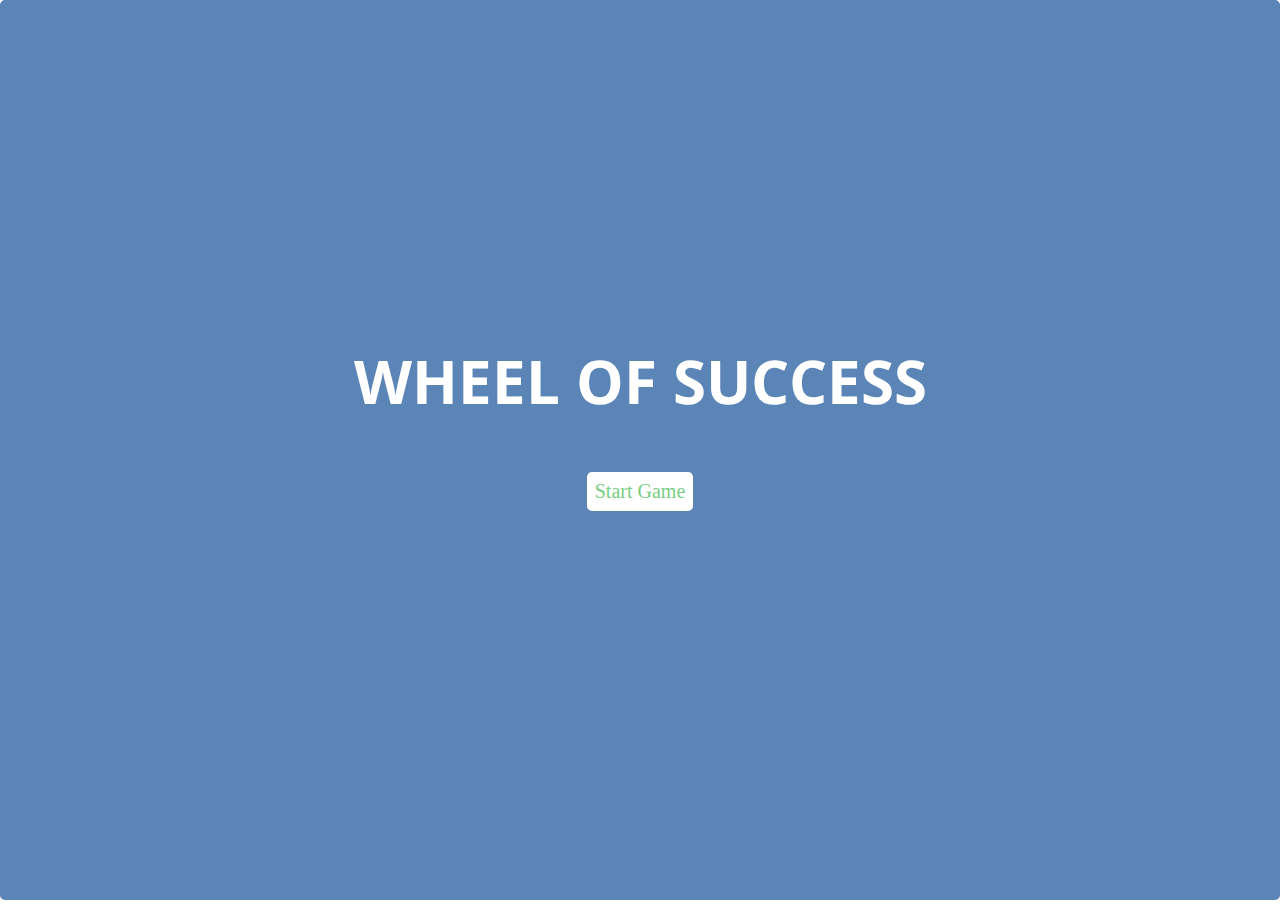
==== index.html @ 4b315c21 "Added Initial files" ====
<!DOCTYPE html>
<html lang="en">
  <head>
    <meta charset="utf-8">
    <title>Wheel of Success!</title>
    <meta name="viewport" content="width=device-width, initial-scale=1.0">
    <link href="css/styles.css" rel="stylesheet">
  </head>
  <body>
    <div class="main-container">
      <div id="overlay" class="start">
        <h2 class="title">Wheel of Success</h2>
        <a class="btn__reset">Start Game</a>
      </div>

      <div id="banner" class="section">
        <h2 class="header">Wheel of Success</h2>
      </div>

      <div id="phrase" class="section">
        <ul></ul>
      </div>
      <div id="qwerty" class="section">
        <div class="keyrow">
          <button>q</button><button>w</button><button>e</button><button>r</button><button>t</button><button>y</button><button>u</button><button>i</button><button>o</button><button>p</button>
        </div>
        <div class="keyrow">
          <button>a</button><button>s</button><button>d</button><button>f</button><button>g</button><button>h</button><button>j</button><button>k</button><button>l</button>
        </div>
        <div class="keyrow">
          <button>z</button><button>x</button><button>c</button><button>v</button><button>b</button><button>n</button><button>m</button>
        </div>
      </div>

      <div id="scoreboard" class="section">
        <ol>
          <li class="tries"><img src="images/liveHeart.png" height="35px" width="30px"></li>
          <li class="tries"><img src="images/liveHeart.png" height="35px" width="30px"></li>
          <li class="tries"><img src="images/liveHeart.png" height="35px" width="30px"></li>
          <li class="tries"><img src="images/liveHeart.png" height="35px" width="30px"></li>
          <li class="tries"><img src="images/liveHeart.png" height="35px" width="30px"></li>
        </ol>
      </div>
    </div>
    <script type="text/javascript" src="app.js"></script>
  </body>
</html>
---- css/styles.css ----
/* Main styles */
@import url('https://fonts.googleapis.com/css?family=Open+Sans:400,700&Roboto:300');

/* Variables */

:root {
  --color-win: #78CF82;
  --color-lose: #D94545;
  --color-start: #5b85b7;
  --color-neutral: #445069;
  --color-neutral-light: #D2D2D2;
  --color-keys: #37474F;
  --color-keys-light: #E5E5E5;
  --font-size-large: 60px;
  --font-size-medium: 20px;
  --transition: all .2s ease-in-out;
}

/* main */

* {
  box-sizing: border-box;
}

body {
  justify-content: space-evenly;
  flex-direction: column;
  display: flex;
  height: 100vh;
}

li, ol, ul {
  padding: 0;
  display: inline-block;
}

h2 {
  margin: 0;
  text-transform: uppercase;
  font-family: 'Open Sans', sans-serif;
  font-size: var(--font-size-large);
  margin: 0;
}

button {
  margin: 6px;
  border: 1px solid transparent;
  padding: .5rem 1rem;
  color: var(--color-keys);
  font-size: var(--font-size-medium);
  background-color: var(--color-keys-light);
  border-radius: 5px;
  -webkit-transition: var(--transition);
  -o-transition: var(--transition);
  transition: var(--transition);
}

.main-container {
  display: flex;
  flex-direction: column;
  justify-content: space-around;
  height: 100%;
  max-height: 900px;
  text-align: center;
}

.section {
  width: 100%;
  padding: 10px;
}

/* Title */

.header {
  color: var(--color-start);
}

/* Scoreboard */

.tries {
  background-image: url('../images/liveHeart.png');
}

/* Phrase */

.letter {
  font-size: var(--font-size-medium);
  height: 65px;
  width: 65px;
  padding: 20px 1px 0 1px;
  margin-right: 2px;
  color: transparent;
  background: var(--color-neutral-light);
  border-radius: 5px;
}

.space {
  width: 15px;
}

.show {
  color: #000;
  background-color: #76CE82;
}

/* Keyboard */

.keyrow {
  display: flex;
  justify-content: center;
}

.chosen {
  background: var(--color-neutral);
  border-radius: 5px;
  font-size: var(--font-size-medium);
  color: #FFFFFF;
}

.btn__reset {
  padding: 8px;
  margin: 50px auto;
  background: #FFFFFF;
  border-radius: 5px;
  font-size: var(--font-size-medium);
}

/* Overlay */

#overlay {
  display: flex;
  flex-direction: column;
  position: fixed;
  color: #FFFFFF;
  justify-content: center;
  top: 0;
  bottom: 0;
  left: 0;
  right: 0;
  border-radius: 5px;
}

.title {
  color: #FFF;
}

.start {
  background-color: var(--color-start);
}

.start a {
  color: var(--color-win);
}

.win {
  background-color: var(--color-win);
}

.win a {
  color: var(--color-win);
}

.lose {
  background-color: var(--color-lose);
}

.lose a {
  color: var(--color-lose);
}
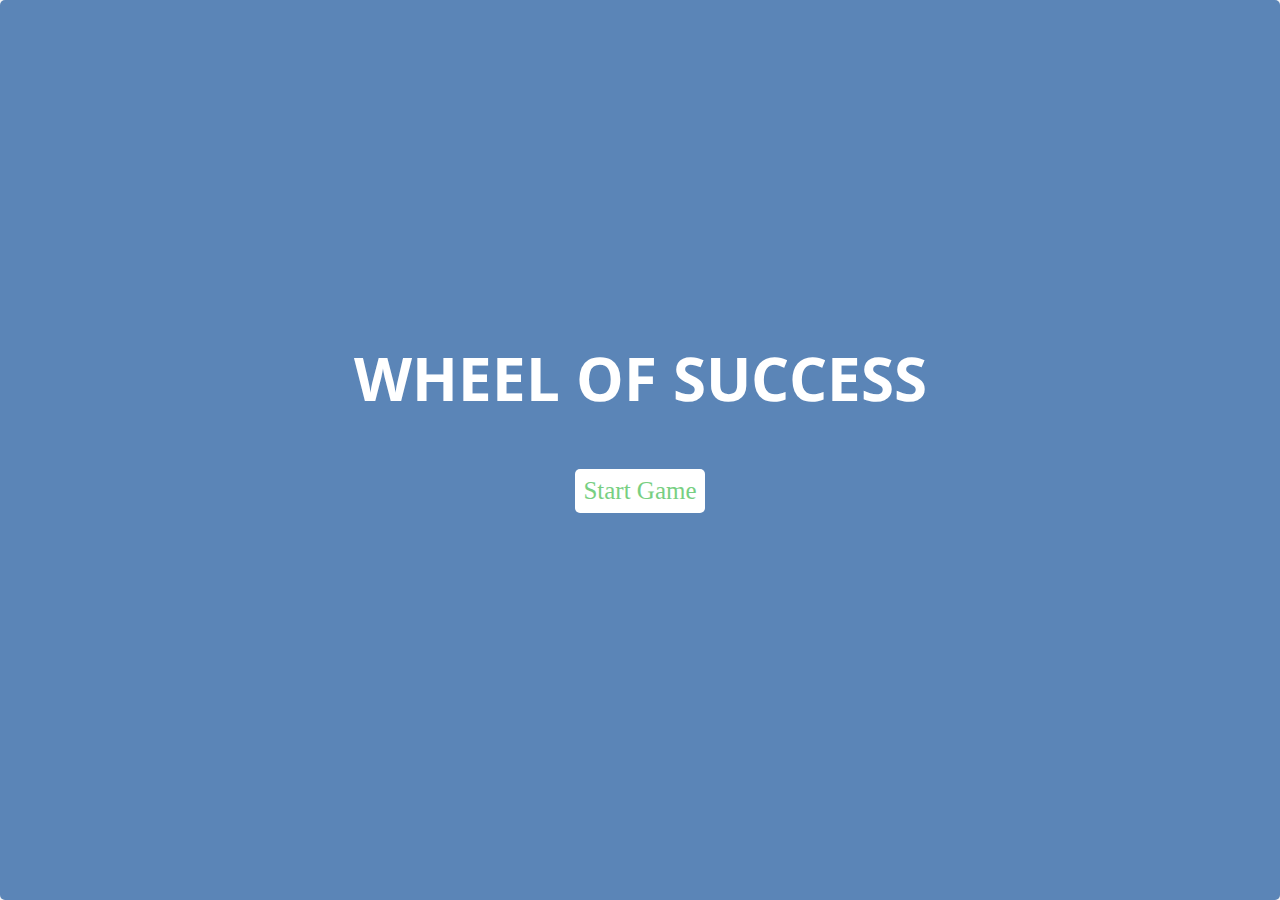
==== commit 0cf2109a: "Mobile friendly update" ====
--- a/index.html
+++ b/index.html
@@ -4,6 +4,7 @@
     <meta charset="utf-8">
     <title>Wheel of Success!</title>
     <meta name="viewport" content="width=device-width, initial-scale=1.0">
+    <link href="css/normalize.css" rel="stylesheet">
     <link href="css/styles.css" rel="stylesheet">
   </head>
   <body>
@@ -15,6 +16,7 @@
 
       <div id="banner" class="section">
         <h2 class="header">Wheel of Success</h2>
+        <h3 id="score">Wins:0</h3><h3 id="score">Losses:0</h3>
       </div>
 
       <div id="phrase" class="section">
@@ -34,14 +36,14 @@
 
       <div id="scoreboard" class="section">
         <ol>
-          <li class="tries"><img src="images/liveHeart.png" height="35px" width="30px"></li>
-          <li class="tries"><img src="images/liveHeart.png" height="35px" width="30px"></li>
-          <li class="tries"><img src="images/liveHeart.png" height="35px" width="30px"></li>
-          <li class="tries"><img src="images/liveHeart.png" height="35px" width="30px"></li>
-          <li class="tries"><img src="images/liveHeart.png" height="35px" width="30px"></li>
+          <li class="tries"><img src="images/liveHeart.png" ></li>
+          <li class="tries"><img src="images/liveHeart.png" ></li>
+          <li class="tries"><img src="images/liveHeart.png" ></li>
+          <li class="tries"><img src="images/liveHeart.png" ></li>
+          <li class="tries"><img src="images/liveHeart.png" ></li>
         </ol>
       </div>
     </div>
-    <script type="text/javascript" src="app.js"></script>
+    <script type="text/javascript" src="js/logic.js"></script>
   </body>
 </html>
--- a/css/styles.css
+++ b/css/styles.css
@@ -12,8 +12,8 @@
   --color-keys: #37474F;
   --color-keys-light: #E5E5E5;
   --font-size-large: 60px;
-  --font-size-medium: 20px;
-  --transition: all .2s ease-in-out;
+  --font-size-medium: 25px;
+  --transition: all 1s ease-in-out;
 }
 
 /* main */
@@ -23,10 +23,12 @@
 }
 
 body {
-  justify-content: space-evenly;
+  background-color:whitesmoke;
+  justify-content: space-between;
   flex-direction: column;
   display: flex;
-  height: 100vh;
+  max-height: 100vh;
+  margin:0px !important;
 }
 
 li, ol, ul {
@@ -39,13 +41,18 @@
   text-transform: uppercase;
   font-family: 'Open Sans', sans-serif;
   font-size: var(--font-size-large);
-  margin: 0;
+
+}
+h3{
+  margin: 10px;
+  text-transform: uppercase;
+  font-family: 'Open Sans', sans-serif;
+  font-size: var(--font-size-medium);
+  display:inline;
 }
 
 button {
-  margin: 6px;
-  border: 1px solid transparent;
-  padding: .5rem 1rem;
+  border: 1px solid black;
   color: var(--color-keys);
   font-size: var(--font-size-medium);
   background-color: var(--color-keys-light);
@@ -53,6 +60,8 @@
   -webkit-transition: var(--transition);
   -o-transition: var(--transition);
   transition: var(--transition);
+  min-width: 35px;
+  min-height:35px;
 }
 
 .main-container {
@@ -77,21 +86,26 @@
 
 /* Scoreboard */
 
-.tries {
-  background-image: url('../images/liveHeart.png');
+.tries img{
+  width:35px;
 }
 
 /* Phrase */
 
 .letter {
   font-size: var(--font-size-medium);
-  height: 65px;
-  width: 65px;
-  padding: 20px 1px 0 1px;
-  margin-right: 2px;
+  height: 30px;
+  width: 30px;
+  /* padding: 10px 1px 0 1px; */
+  margin-right: 1px;
+  margin-bottom: 10px;
   color: transparent;
   background: var(--color-neutral-light);
   border-radius: 5px;
+  -webkit-transition: var(--transition);
+  -o-transition: var(--transition);
+  transition: var(--transition);
+  border: 1px solid black;
 }
 
 .space {
@@ -101,6 +115,7 @@
 .show {
   color: #000;
   background-color: #76CE82;
+  transform: rotateY(360deg);
 }
 
 /* Keyboard */
@@ -116,6 +131,7 @@
   font-size: var(--font-size-medium);
   color: #FFFFFF;
 }
+
 
 .btn__reset {
   padding: 8px;
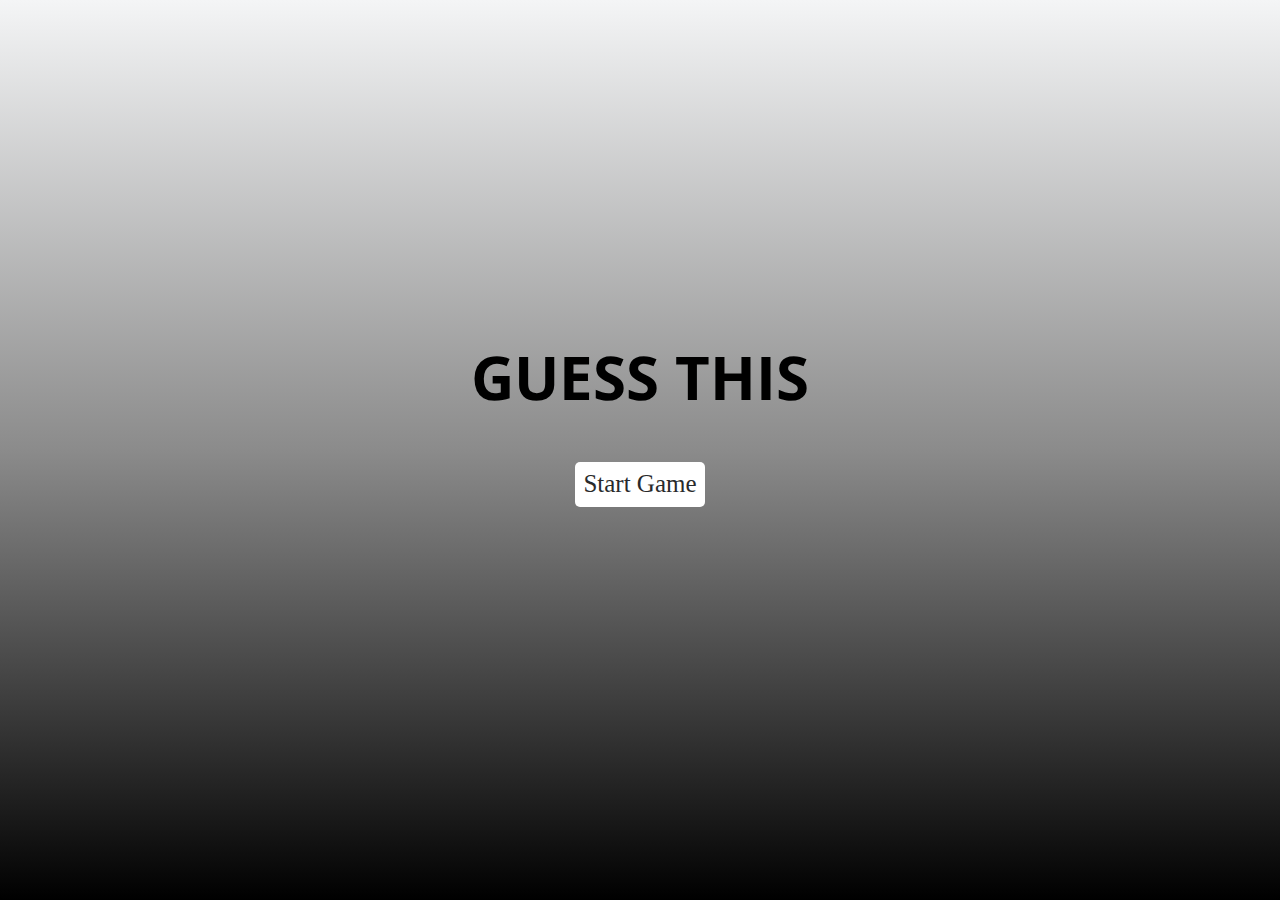
==== commit 1e9351eb: "Add animations to overlay" ====
--- a/index.html
+++ b/index.html
@@ -10,12 +10,12 @@
   <body>
     <div class="main-container">
       <div id="overlay" class="start">
-        <h2 class="title">Wheel of Success</h2>
-        <a class="btn__reset">Start Game</a>
+        <h2 class="title slide-in-left">Guess This</h2>
+        <a class="startBtn slide-in-left">Start Game</a>
       </div>
 
       <div id="banner" class="section">
-        <h2 class="header">Wheel of Success</h2>
+        <h2 class="header">Guess This</h2>
         <h3 id="score">Wins:0</h3><h3 id="score">Losses:0</h3>
       </div>
 
--- a/css/styles.css
+++ b/css/styles.css
@@ -1,68 +1,426 @@
-/* Main styles */
-@import url('https://fonts.googleapis.com/css?family=Open+Sans:400,700&Roboto:300');
-
-/* Variables */
-
-:root {
-  --color-win: #78CF82;
-  --color-lose: #D94545;
-  --color-start: #5b85b7;
-  --color-neutral: #445069;
-  --color-neutral-light: #D2D2D2;
-  --color-keys: #37474F;
-  --color-keys-light: #E5E5E5;
-  --font-size-large: 60px;
-  --font-size-medium: 25px;
-  --transition: all 1s ease-in-out;
-}
+@import url("https://fonts.googleapis.com/css?family=Open+Sans:400,700&Roboto:300");
+/*! normalize.css v7.0.0 | MIT License | github.com/necolas/normalize.css */
+/* Document
+   ========================================================================== */
+/**
+ * 1. Correct the line height in all browsers.
+ * 2. Prevent adjustments of font size after orientation changes in
+ *    IE on Windows Phone and in iOS.
+ */
+html {
+  line-height: 1.15;
+  /* 1 */
+  -ms-text-size-adjust: 100%;
+  /* 2 */
+  -webkit-text-size-adjust: 100%;
+  /* 2 */ }
+
+/* Sections
+   ========================================================================== */
+/**
+ * Remove the margin in all browsers (opinionated).
+ */
+body {
+  margin: 0; }
+
+/** 
+ * Add the correct display in IE 9-.
+ */
+article,
+aside,
+footer,
+header,
+nav,
+section {
+  display: block; }
+
+/**
+ * Correct the font size and margin on `h1` elements within `section` and
+ * `article` contexts in Chrome, Firefox, and Safari.
+ */
+h1 {
+  font-size: 2em;
+  margin: 0.67em 0; }
+
+/* Grouping content
+   ========================================================================== */
+/**
+ * Add the correct display in IE 9-.
+ * 1. Add the correct display in IE.
+ */
+figcaption,
+figure,
+main {
+  /* 1 */
+  display: block; }
+
+/**
+ * Add the correct margin in IE 8.
+ */
+figure {
+  margin: 1em 40px; }
+
+/**
+ * 1. Add the correct box sizing in Firefox.
+ * 2. Show the overflow in Edge and IE.
+ */
+hr {
+  box-sizing: content-box;
+  /* 1 */
+  height: 0;
+  /* 1 */
+  overflow: visible;
+  /* 2 */ }
+
+/**
+ * 1. Correct the inheritance and scaling of font size in all browsers.
+ * 2. Correct the odd `em` font sizing in all browsers.
+ */
+pre {
+  font-family: monospace, monospace;
+  /* 1 */
+  font-size: 1em;
+  /* 2 */ }
+
+/* Text-level semantics
+   ========================================================================== */
+/**
+ * 1. Remove the gray background on active links in IE 10.
+ * 2. Remove gaps in links underline in iOS 8+ and Safari 8+.
+ */
+a {
+  background-color: transparent;
+  /* 1 */
+  -webkit-text-decoration-skip: objects;
+  /* 2 */ }
+
+/**
+ * 1. Remove the bottom border in Chrome 57- and Firefox 39-.
+ * 2. Add the correct text decoration in Chrome, Edge, IE, Opera, and Safari.
+ */
+abbr[title] {
+  border-bottom: none;
+  /* 1 */
+  text-decoration: underline;
+  /* 2 */
+  text-decoration: underline dotted;
+  /* 2 */ }
+
+/**
+ * Prevent the duplicate application of `bolder` by the next rule in Safari 6.
+ */
+b,
+strong {
+  font-weight: inherit; }
+
+/**
+ * Add the correct font weight in Chrome, Edge, and Safari.
+ */
+b,
+strong {
+  font-weight: bolder; }
+
+/**
+ * 1. Correct the inheritance and scaling of font size in all browsers.
+ * 2. Correct the odd `em` font sizing in all browsers.
+ */
+code,
+kbd,
+samp {
+  font-family: monospace, monospace;
+  /* 1 */
+  font-size: 1em;
+  /* 2 */ }
+
+/**
+ * Add the correct font style in Android 4.3-.
+ */
+dfn {
+  font-style: italic; }
+
+/**
+ * Add the correct background and color in IE 9-.
+ */
+mark {
+  background-color: #ff0;
+  color: #000; }
+
+/**
+ * Add the correct font size in all browsers.
+ */
+small {
+  font-size: 80%; }
+
+/**
+ * Prevent `sub` and `sup` elements from affecting the line height in
+ * all browsers.
+ */
+sub,
+sup {
+  font-size: 75%;
+  line-height: 0;
+  position: relative;
+  vertical-align: baseline; }
+
+sub {
+  bottom: -0.25em; }
+
+sup {
+  top: -0.5em; }
+
+/* Embedded content
+   ========================================================================== */
+/**
+ * Add the correct display in IE 9-.
+ */
+audio,
+video {
+  display: inline-block; }
+
+/**
+ * Add the correct display in iOS 4-7.
+ */
+audio:not([controls]) {
+  display: none;
+  height: 0; }
+
+/**
+ * Remove the border on images inside links in IE 10-.
+ */
+img {
+  border-style: none; }
+
+/**
+ * Hide the overflow in IE.
+ */
+svg:not(:root) {
+  overflow: hidden; }
+
+/* Forms
+   ========================================================================== */
+/**
+ * 1. Change the font styles in all browsers (opinionated).
+ * 2. Remove the margin in Firefox and Safari.
+ */
+button,
+input,
+optgroup,
+select,
+textarea {
+  font-family: sans-serif;
+  /* 1 */
+  font-size: 100%;
+  /* 1 */
+  line-height: 1.15;
+  /* 1 */
+  margin: 0;
+  /* 2 */ }
+
+/**
+ * Show the overflow in IE.
+ * 1. Show the overflow in Edge.
+ */
+button,
+input {
+  /* 1 */
+  overflow: visible; }
+
+/**
+ * Remove the inheritance of text transform in Edge, Firefox, and IE.
+ * 1. Remove the inheritance of text transform in Firefox.
+ */
+button,
+select {
+  /* 1 */
+  text-transform: none; }
+
+/**
+ * 1. Prevent a WebKit bug where (2) destroys native `audio` and `video`
+ *    controls in Android 4.
+ * 2. Correct the inability to style clickable types in iOS and Safari.
+ */
+button,
+html [type="button"],
+[type="reset"],
+[type="submit"] {
+  -webkit-appearance: button;
+  /* 2 */ }
+
+/**
+ * Remove the inner border and padding in Firefox.
+ */
+button::-moz-focus-inner,
+[type="button"]::-moz-focus-inner,
+[type="reset"]::-moz-focus-inner,
+[type="submit"]::-moz-focus-inner {
+  border-style: none;
+  padding: 0; }
+
+/**
+ * Restore the focus styles unset by the previous rule.
+ */
+button:-moz-focusring,
+[type="button"]:-moz-focusring,
+[type="reset"]:-moz-focusring,
+[type="submit"]:-moz-focusring {
+  outline: 1px dotted ButtonText; }
+
+/**
+ * Correct the padding in Firefox.
+ */
+fieldset {
+  padding: 0.35em 0.75em 0.625em; }
+
+/**
+ * 1. Correct the text wrapping in Edge and IE.
+ * 2. Correct the color inheritance from `fieldset` elements in IE.
+ * 3. Remove the padding so developers are not caught out when they zero out
+ *    `fieldset` elements in all browsers.
+ */
+legend {
+  box-sizing: border-box;
+  /* 1 */
+  color: inherit;
+  /* 2 */
+  display: table;
+  /* 1 */
+  max-width: 100%;
+  /* 1 */
+  padding: 0;
+  /* 3 */
+  white-space: normal;
+  /* 1 */ }
+
+/**
+ * 1. Add the correct display in IE 9-.
+ * 2. Add the correct vertical alignment in Chrome, Firefox, and Opera.
+ */
+progress {
+  display: inline-block;
+  /* 1 */
+  vertical-align: baseline;
+  /* 2 */ }
+
+/**
+ * Remove the default vertical scrollbar in IE.
+ */
+textarea {
+  overflow: auto; }
+
+/**
+ * 1. Add the correct box sizing in IE 10-.
+ * 2. Remove the padding in IE 10-.
+ */
+[type="checkbox"],
+[type="radio"] {
+  box-sizing: border-box;
+  /* 1 */
+  padding: 0;
+  /* 2 */ }
+
+/**
+ * Correct the cursor style of increment and decrement buttons in Chrome.
+ */
+[type="number"]::-webkit-inner-spin-button,
+[type="number"]::-webkit-outer-spin-button {
+  height: auto; }
+
+/**
+ * 1. Correct the odd appearance in Chrome and Safari.
+ * 2. Correct the outline style in Safari.
+ */
+[type="search"] {
+  -webkit-appearance: textfield;
+  /* 1 */
+  outline-offset: -2px;
+  /* 2 */ }
+
+/**
+ * Remove the inner padding and cancel buttons in Chrome and Safari on macOS.
+ */
+[type="search"]::-webkit-search-cancel-button,
+[type="search"]::-webkit-search-decoration {
+  -webkit-appearance: none; }
+
+/**
+ * 1. Correct the inability to style clickable types in iOS and Safari.
+ * 2. Change font properties to `inherit` in Safari.
+ */
+::-webkit-file-upload-button {
+  -webkit-appearance: button;
+  /* 1 */
+  font: inherit;
+  /* 2 */ }
+
+/* Interactive
+   ========================================================================== */
+/*
+ * Add the correct display in IE 9-.
+ * 1. Add the correct display in Edge, IE, and Firefox.
+ */
+details,
+menu {
+  display: block; }
+
+/*
+ * Add the correct display in all browsers.
+ */
+summary {
+  display: list-item; }
+
+/* Scripting
+   ========================================================================== */
+/**
+ * Add the correct display in IE 9-.
+ */
+canvas {
+  display: inline-block; }
+
+/**
+ * Add the correct display in IE.
+ */
+template {
+  display: none; }
+
+/* Hidden
+   ========================================================================== */
+/**
+ * Add the correct display in IE 10-.
+ */
+[hidden] {
+  display: none; }
 
 /* main */
-
 * {
   box-sizing: border-box;
-}
+  user-select: none;
+  transition: all 1s ease-in-out; }
 
 body {
-  background-color:whitesmoke;
+  background: linear-gradient(to bottom, #f4f5f6 0%, #8b8b8b 50%, #000000 100%);
   justify-content: space-between;
   flex-direction: column;
   display: flex;
-  max-height: 100vh;
-  margin:0px !important;
-}
+  height: 100vh;
+  margin: 0px !important;
+  overflow: hidden; }
 
 li, ol, ul {
   padding: 0;
-  display: inline-block;
-}
+  display: inline-block; }
 
 h2 {
   margin: 0;
   text-transform: uppercase;
   font-family: 'Open Sans', sans-serif;
-  font-size: var(--font-size-large);
-
-}
-h3{
+  font-size: 60px; }
+
+h3 {
   margin: 10px;
   text-transform: uppercase;
   font-family: 'Open Sans', sans-serif;
-  font-size: var(--font-size-medium);
-  display:inline;
-}
-
-button {
-  border: 1px solid black;
-  color: var(--color-keys);
-  font-size: var(--font-size-medium);
-  background-color: var(--color-keys-light);
-  border-radius: 5px;
-  -webkit-transition: var(--transition);
-  -o-transition: var(--transition);
-  transition: var(--transition);
-  min-width: 35px;
-  min-height:35px;
-}
+  font-size: 25px;
+  display: inline; }
 
 .main-container {
   display: flex;
@@ -70,79 +428,57 @@
   justify-content: space-around;
   height: 100%;
   max-height: 900px;
-  text-align: center;
-}
+  text-align: center; }
 
 .section {
   width: 100%;
-  padding: 10px;
-}
+  padding: 10px; }
 
 /* Title */
-
 .header {
-  color: var(--color-start);
-}
-
-/* Scoreboard */
-
-.tries img{
-  width:35px;
-}
-
-/* Phrase */
-
-.letter {
-  font-size: var(--font-size-medium);
-  height: 30px;
-  width: 30px;
-  /* padding: 10px 1px 0 1px; */
-  margin-right: 1px;
-  margin-bottom: 10px;
-  color: transparent;
-  background: var(--color-neutral-light);
-  border-radius: 5px;
-  -webkit-transition: var(--transition);
-  -o-transition: var(--transition);
-  transition: var(--transition);
-  border: 1px solid black;
-}
-
-.space {
-  width: 15px;
-}
-
-.show {
-  color: #000;
-  background-color: #76CE82;
-  transform: rotateY(360deg);
-}
-
-/* Keyboard */
-
-.keyrow {
-  display: flex;
-  justify-content: center;
-}
-
-.chosen {
-  background: var(--color-neutral);
-  border-radius: 5px;
-  font-size: var(--font-size-medium);
-  color: #FFFFFF;
-}
-
-
-.btn__reset {
-  padding: 8px;
-  margin: 50px auto;
-  background: #FFFFFF;
-  border-radius: 5px;
-  font-size: var(--font-size-medium);
-}
-
+  color: #000; }
+
+.animate-out {
+  animation: roll-out-right 1s ease-in-out 1s 1 both; }
+
+.animate-in {
+  animation: roll-in-left 1s ease-in-out 1s 1 both; }
+
+.slide-in-left {
+  animation: slide-in-left 0.5s cubic-bezier(0.55, 0.085, 0.68, 0.53) both; }
+
+.slide-out-right {
+  animation: slide-out-right 0.5s cubic-bezier(0.55, 0.085, 0.68, 0.53) both; }
+
+@keyframes roll-in-left {
+  0% {
+    transform: translateX(-100vw) rotate(-540deg);
+    opacity: 0; }
+  100% {
+    transform: translateX(0) rotate(0deg);
+    opacity: 1; } }
+@keyframes roll-out-right {
+  0% {
+    transform: translateX(0px) rotate(0deg);
+    opacity: 1; }
+  100% {
+    transform: translateX(100vw) rotate(540deg);
+    opacity: 0; } }
+@keyframes slide-in-left {
+  0% {
+    transform: translateX(-1000px);
+    opacity: 0; }
+  100% {
+    transform: translateX(0);
+    opacity: 1; } }
+@keyframes slide-out-right {
+  0% {
+    transform: translateX(0);
+    opacity: 1; }
+  100% {
+    transform: translateX(1000px);
+    opacity: 0; } }
 /* Overlay */
-
 #overlay {
   display: flex;
   flex-direction: column;
@@ -154,32 +490,112 @@
   left: 0;
   right: 0;
   border-radius: 5px;
-}
+  z-index: 10000; }
 
 .title {
-  color: #FFF;
-}
+  color: #000; }
 
 .start {
-  background-color: var(--color-start);
-}
+  background: linear-gradient(to bottom, #f4f5f6 0%, #8b8b8b 50%, #000000 100%); }
 
 .start a {
-  color: var(--color-win);
-}
-
-.win {
-  background-color: var(--color-win);
-}
-
-.win a {
-  color: var(--color-win);
-}
-
-.lose {
-  background-color: var(--color-lose);
-}
-
-.lose a {
-  color: var(--color-lose);
-}
+  color: #292a2b; }
+
+.won {
+  background: linear-gradient(to bottom, #f4f5f6 0%, #c4f1ce 50%, #18722b 100%); }
+
+.won a {
+  color: #292a2b; }
+
+.lost {
+  background: linear-gradient(to bottom, #f4f5f6 0%, #e59393 50%, #4c0101 100%); }
+
+.lost a {
+  color: #D94545; }
+
+/* Keyboard */
+.keyrow {
+  display: flex;
+  justify-content: center; }
+
+button {
+  border: 1px solid black;
+  color: #37474F;
+  font-size: 25px;
+  background-color: #E5E5E5;
+  border-radius: 5px;
+  min-width: 30px;
+  min-height: 30px;
+  margin: 2px;
+  box-shadow: 0px 5px 5px black; }
+  button.wrong {
+    box-shadow: inset 0px 2px 2px black;
+    background-color: #D94545; }
+  button.correct {
+    box-shadow: inset 0px 2px 2px black;
+    background-color: #78CF82; }
+
+.startBtn {
+  padding: 8px;
+  margin: 50px auto;
+  background: #FFFFFF;
+  border-radius: 5px;
+  font-size: 25px; }
+
+/* Phrase */
+.letter {
+  font-size: 25px;
+  height: 30px;
+  width: 30px;
+  /* padding: 10px 1px 0 1px; */
+  margin-right: 1px;
+  margin-bottom: 10px;
+  color: transparent;
+  background: #D2D2D2;
+  opacity: 0;
+  border-radius: 5px;
+  -webkit-transition: all 1s ease-in-out;
+  -o-transition: all 1s ease-in-out;
+  transition: all 1s ease-in-out;
+  border: 1px solid black;
+  box-shadow: 5px 5px 5px black; }
+
+.space {
+  width: 15px; }
+
+.show {
+  color: #000;
+  background-color: #76CE82;
+  transform: rotateY(360deg); }
+
+/* Scoreboard */
+.tries img {
+  width: 35px; }
+
+@media screen and (min-width: 768px) {
+  button {
+    min-width: 40px;
+    min-height: 40px;
+    margin: 3px; }
+
+  .letter {
+    height: 40px;
+    width: 40px;
+    margin-right: 2px; }
+
+  .tries img {
+    width: 50px; } }
+@media screen and (min-width: 1024px) {
+  button {
+    min-width: 50px;
+    min-height: 50px;
+    margin: 3px; }
+
+  .letter {
+    height: 50px;
+    width: 50px; }
+
+  .tries img {
+    width: 70px; } }
+
+/*# sourceMappingURL=styles.css.map */
